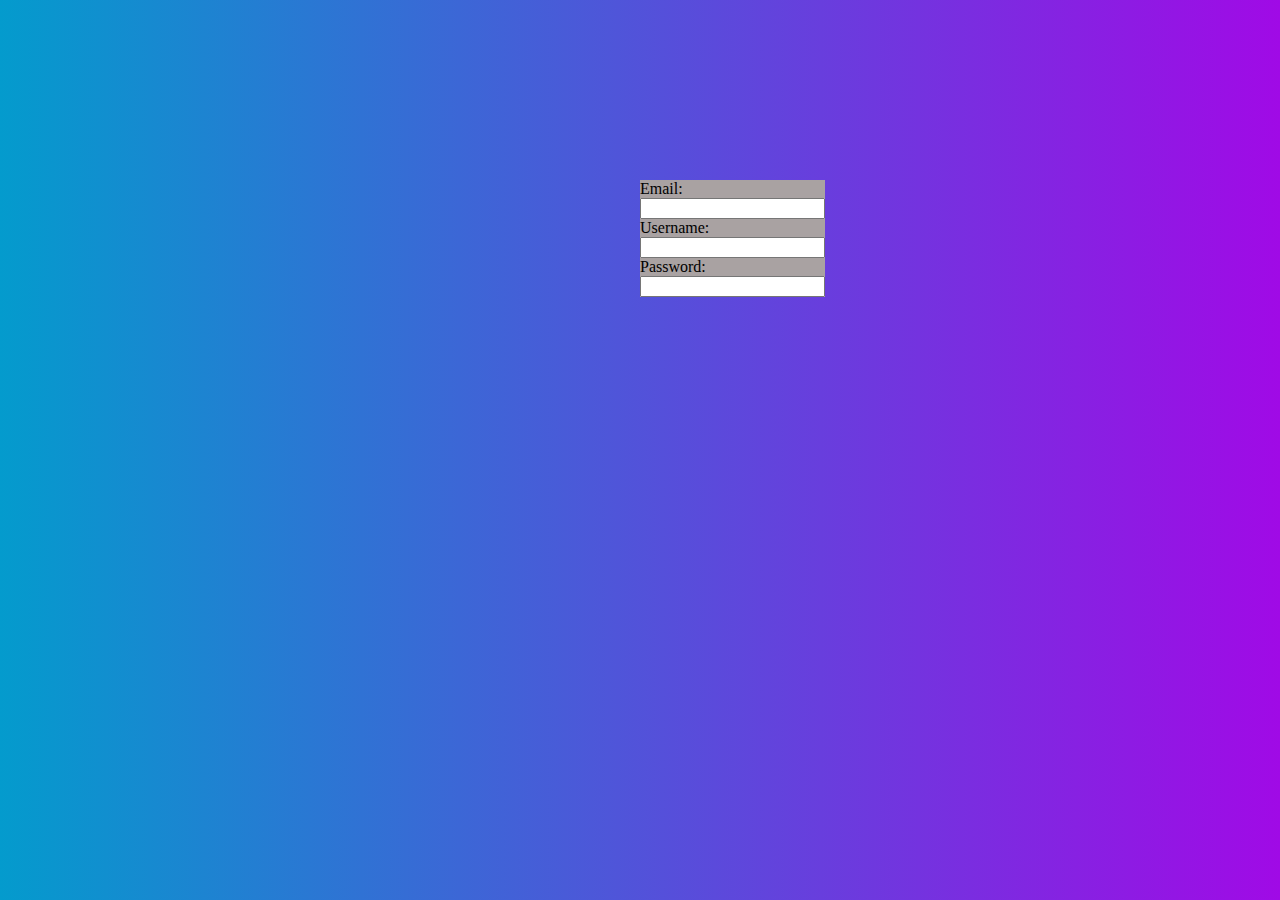
==== login.html @ 533a9c08 "aggiunta login" ====
<!DOCTYPE html>
<html lang="en">

<head>
  <title>OurFirstWebsite</title>
  <meta charset="UTF-8">
  <meta name="viewport" content="width=device-width, initial-scale=1">
  <link rel="stylesheet" href="style.css">
</head>

<body>
  <div id="login"> <label for="email">Email:</label><br>
    <form><input type="email"></form>
    <label for="username">Username:</label><br>
    <form><input type="text" </form><br>
      <label for="password">Password:</label><br>
      <form><input type="password" </form>
  </div>
</body>
---- style.css ----
#titolo {
    font-family: 'Times New Roman', Times, serif;
    color: aqua;
    text-align: center;
}
body {
    background: linear-gradient(to left, #a00ae6,#049bcd);
}
#login {
  position: absolute;
  top: 20%;
  left: 50%;
  background-color: #a9a2a2 ;
}
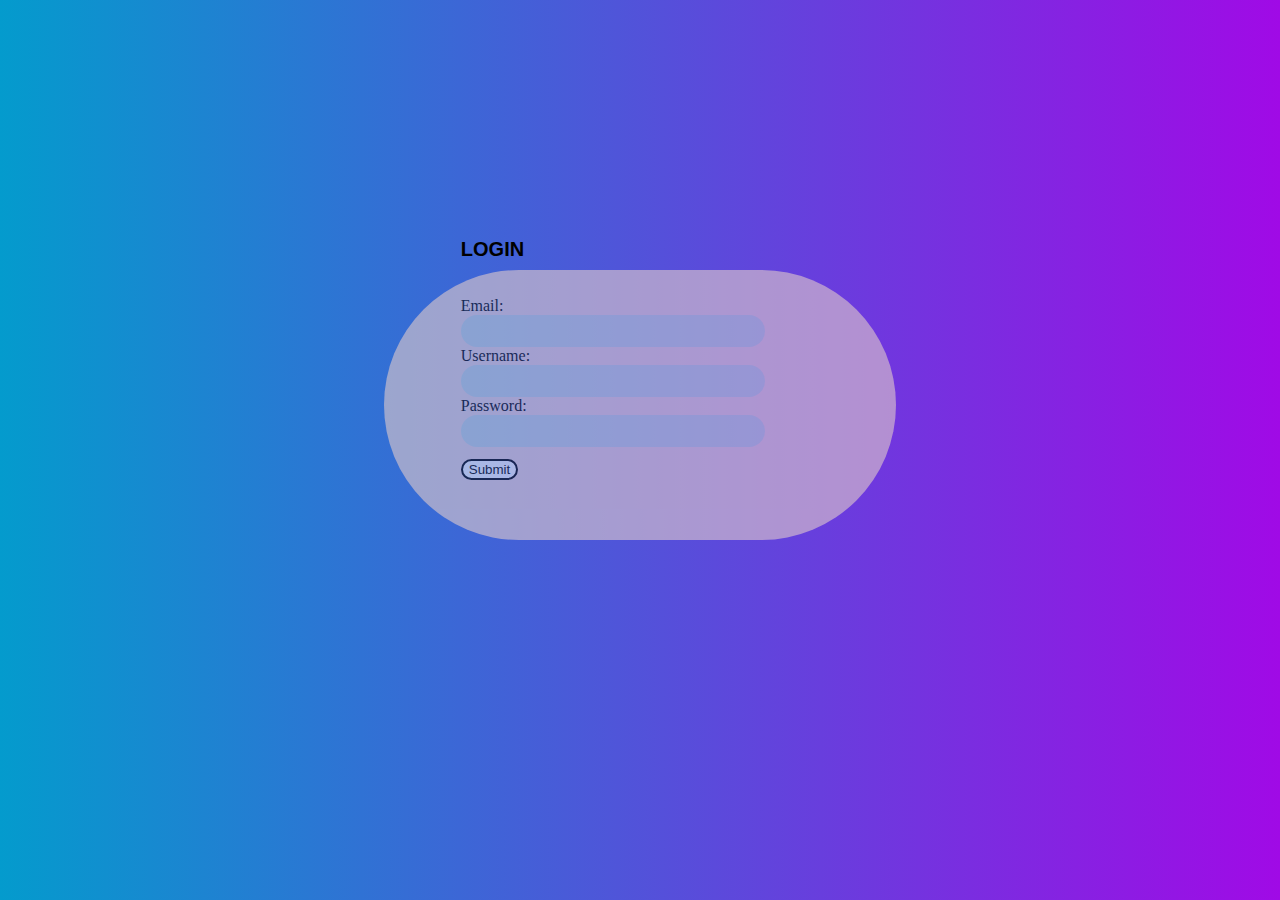
==== commit de0a6947: "nuovo codice per pagina login" ====
--- a/login.html
+++ b/login.html
@@ -9,11 +9,15 @@
 </head>
 
 <body>
-  <div id="login"> <label for="email">Email:</label><br>
-    <form><input type="email"></form>
-    <label for="username">Username:</label><br>
-    <form><input type="text" </form><br>
-      <label for="password">Password:</label><br>
-      <form><input type="password" </form>
+  <h1 id="title">LOGIN</h1>
+  <div id="login">
+    <label id="logl" for="email">Email:</label><br>
+    <input id="log" type="email"><br>
+    <label id="logl" for="username">Username:</label><br>
+    <input id="log" type="text"><br>
+    <label id="logl" for="password">Password:</label><br>
+    <input id="log" type="password"><br>
+    <br>
+    <input id="submit" type="submit" value="Submit">
   </div>
 </body>--- a/style.css
+++ b/style.css
@@ -7,8 +7,45 @@
     background: linear-gradient(to left, #a00ae6,#049bcd);
 }
 #login {
+  height: 30%;
+  width: 40%;
   position: absolute;
-  top: 20%;
-  left: 50%;
-  background-color: #a9a2a2 ;
+  top: 30%;
+  left: 30%;
+  background-color:#e1cbcb;
+  opacity: 0.6;
+  border-radius: 200px;
+}
+#log {
+  height: 30px;
+  width: 300px;
+  border-style:none;
+  border-radius: 100px;
+  position: relative;
+  top:10%;
+  left:15%;
+  background-color:#bdcbd1;
+}
+#logl {
+  height: 30px;
+  width: 300px;
+  position: relative;
+  top:10%;
+  left:15%;
+}
+#submit {
+  border-style:solid;
+  border-radius: 100px;
+  border-color:#92b1bf
+  background-color: #e1cbcb;
+  position: absolute;
+  top: 70%;
+  left: 15%;
+}
+#title {
+  font-family: Verdana, Geneva, Tahoma, sans-serif;
+  font-size: 20px;
+  position: absolute;
+  top: 25%;
+  left: 36%;
 }